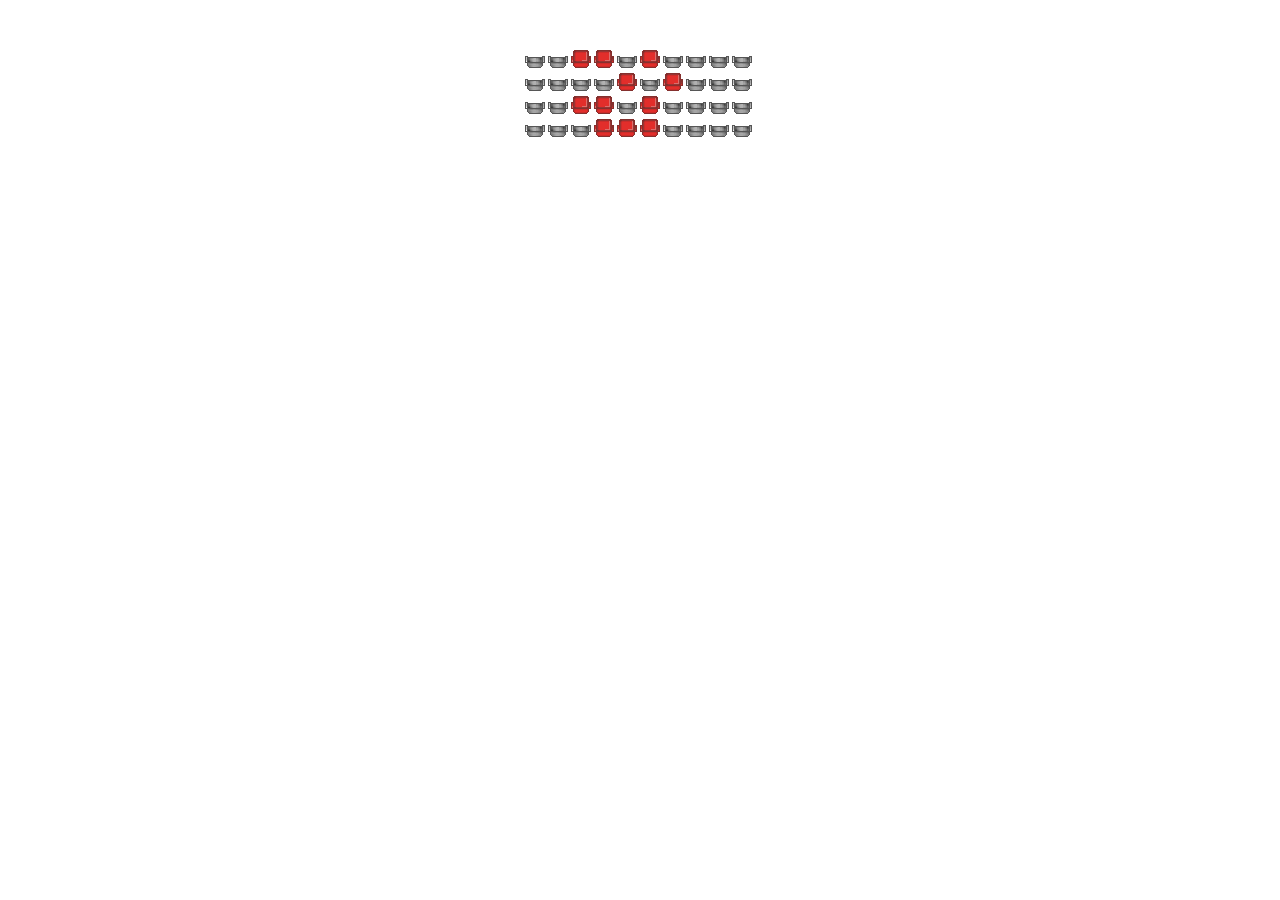
==== butacas.html @ 47b9cdd8 "Se desarrollo formulario por etapas" ====
<!DOCTYPE html>
<html lang="en">

<head>
    <meta charset="UTF-8">
    <meta http-equiv="X-UA-Compatible" content="IE=edge">
    <meta name="viewport" content="width=device-width, initial-scale=1.0">
    <link rel="stylesheet" href="css/butacas.css">
    <title>Document</title>
</head>

<body>
    <div class="butacas">
        <div class="fila">
            <div class="disponible" id="1-1"  onclick="butacas(id)"></div>
            <div class="disponible" id="1-2"  onclick="butacas(id)"></div>
            <div class="ocupado"    id="1-3"  onclick="butacas(id)"></div>
            <div class="ocupado"    id="1-4"  onclick="butacas(id)"></div>
            <div class="disponible" id="1-5"  onclick="butacas(id)"></div>
            <div class="ocupado"    id="1-6"  onclick="butacas(id)"></div>
            <div class="disponible" id="1-7"  onclick="butacas(id)"></div>
            <div class="disponible" id="1-8"  onclick="butacas(id)"></div>
            <div class="disponible" id="1-9"  onclick="butacas(id)"></div>
            <div class="disponible" id="1-10" onclick="butacas(id)"></div>
        </div>
        <div class="fila">
            <div class="disponible" id="2-1"  onclick="butacas(id)"></div>
            <div class="disponible" id="2-2"  onclick="butacas(id)"></div>
            <div class="disponible" id="2-3"  onclick="butacas(id)"></div>
            <div class="disponible" id="2-4"  onclick="butacas(id)"></div>
            <div class="ocupado"    id="2-5"  onclick="butacas(id)"></div>
            <div class="disponible" id="2-6"  onclick="butacas(id)"></div>
            <div class="ocupado"    id="2-7"  onclick="butacas(id)"></div>
            <div class="disponible" id="2-8"  onclick="butacas(id)"></div>
            <div class="disponible" id="2-9"  onclick="butacas(id)"></div>
            <div class="disponible" id="2-10"  onclick="butacas(id)"></div>
        </div>
        <div class="fila">
            <div class="disponible" id="3-1"  onclick="butacas(id)"></div>
            <div class="disponible" id="3-2"  onclick="butacas(id)"></div>
            <div class="ocupado"    id="3-3"  onclick="butacas(id)"></div>
            <div class="ocupado"    id="3-4"  onclick="butacas(id)"></div>
            <div class="disponible" id="3-5"  onclick="butacas(id)"></div>
            <div class="ocupado"    id="3-6"  onclick="butacas(id)"></div>
            <div class="disponible" id="3-7"  onclick="butacas(id)"></div>
            <div class="disponible" id="3-8"  onclick="butacas(id)"></div>
            <div class="disponible" id="3-9"  onclick="butacas(id)"></div>
            <div class="disponible" id="3-10"  onclick="butacas(id)"></div>
        </div>
        <div class="fila">
            <div class="disponible" id="4-1"  onclick="butacas(id)"></div>
            <div class="disponible" id="4-2"  onclick="butacas(id)"></div>
            <div class="disponible" id="4-3"  onclick="butacas(id)"></div>
            <div class="ocupado"    id="4-4"  onclick="butacas(id)"></div>
            <div class="ocupado"    id="4-5"  onclick="butacas(id)"></div>
            <div class="ocupado"    id="4-6"  onclick="butacas(id)"></div>
            <div class="disponible" id="4-7"  onclick="butacas(id)"></div>
            <div class="disponible" id="4-8"  onclick="butacas(id)"></div>
            <div class="disponible" id="4-9"  onclick="butacas(id)"></div>
            <div class="disponible" id="4-10"  onclick="butacas(id)"></div>
        </div>
    </div>

    <div id="cuadrado"></div>

    <script src="js/jquery-3.4.1.min.js"></script>
    <script src="js/butacas.js"></script>
</body>

</html>
---- css/butacas.css ----
* {
    box-sizing: border-box;
    margin: 0;
    padding: 0;
}

#pantalla{
    width: 100%;
    height: 23px;
    background-color: black;
    color: white;
    text-align: center;
}
.butacas{
    display: flex;
    margin-top: 50px;
    justify-content: center;
    flex-direction: column;
}

.fila{
    display: flex;
    justify-content: center;
}

.disponible {
    width: 23px;
    height: 23px;
    background-image: url(../img/seat-available.png);
    background-repeat: no-repeat;
}

.disponible:hover {
    background-image: url(../img/seat-hover.png);
    background-repeat: no-repeat;
}

.elegido {
    width: 23px;
    height: 23px;
    background-image: url(../img/seat-selected.png);
    background-repeat: no-repeat;
}

.ocupado {
    width: 23px;
    height: 23px;
    background-image: url(../img/seat-unavailable.png);
    background-repeat: no-repeat;
}
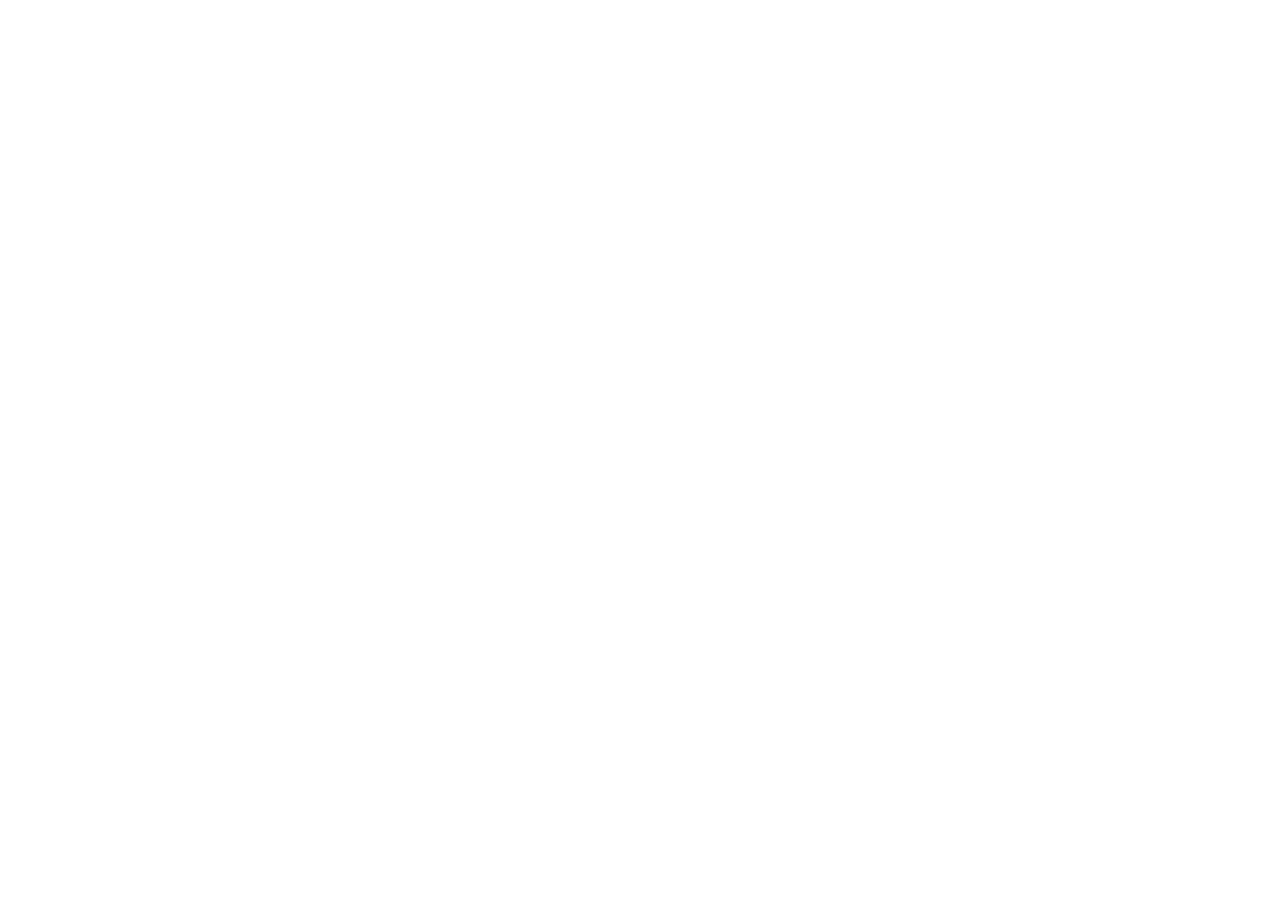
==== commit f3f6f799: "Se finalizo validacion y recoleccion de butacas" ====
--- a/butacas.html
+++ b/butacas.html
@@ -10,56 +10,7 @@
 </head>
 
 <body>
-    <div class="butacas">
-        <div class="fila">
-            <div class="disponible" id="1-1"  onclick="butacas(id)"></div>
-            <div class="disponible" id="1-2"  onclick="butacas(id)"></div>
-            <div class="ocupado"    id="1-3"  onclick="butacas(id)"></div>
-            <div class="ocupado"    id="1-4"  onclick="butacas(id)"></div>
-            <div class="disponible" id="1-5"  onclick="butacas(id)"></div>
-            <div class="ocupado"    id="1-6"  onclick="butacas(id)"></div>
-            <div class="disponible" id="1-7"  onclick="butacas(id)"></div>
-            <div class="disponible" id="1-8"  onclick="butacas(id)"></div>
-            <div class="disponible" id="1-9"  onclick="butacas(id)"></div>
-            <div class="disponible" id="1-10" onclick="butacas(id)"></div>
-        </div>
-        <div class="fila">
-            <div class="disponible" id="2-1"  onclick="butacas(id)"></div>
-            <div class="disponible" id="2-2"  onclick="butacas(id)"></div>
-            <div class="disponible" id="2-3"  onclick="butacas(id)"></div>
-            <div class="disponible" id="2-4"  onclick="butacas(id)"></div>
-            <div class="ocupado"    id="2-5"  onclick="butacas(id)"></div>
-            <div class="disponible" id="2-6"  onclick="butacas(id)"></div>
-            <div class="ocupado"    id="2-7"  onclick="butacas(id)"></div>
-            <div class="disponible" id="2-8"  onclick="butacas(id)"></div>
-            <div class="disponible" id="2-9"  onclick="butacas(id)"></div>
-            <div class="disponible" id="2-10"  onclick="butacas(id)"></div>
-        </div>
-        <div class="fila">
-            <div class="disponible" id="3-1"  onclick="butacas(id)"></div>
-            <div class="disponible" id="3-2"  onclick="butacas(id)"></div>
-            <div class="ocupado"    id="3-3"  onclick="butacas(id)"></div>
-            <div class="ocupado"    id="3-4"  onclick="butacas(id)"></div>
-            <div class="disponible" id="3-5"  onclick="butacas(id)"></div>
-            <div class="ocupado"    id="3-6"  onclick="butacas(id)"></div>
-            <div class="disponible" id="3-7"  onclick="butacas(id)"></div>
-            <div class="disponible" id="3-8"  onclick="butacas(id)"></div>
-            <div class="disponible" id="3-9"  onclick="butacas(id)"></div>
-            <div class="disponible" id="3-10"  onclick="butacas(id)"></div>
-        </div>
-        <div class="fila">
-            <div class="disponible" id="4-1"  onclick="butacas(id)"></div>
-            <div class="disponible" id="4-2"  onclick="butacas(id)"></div>
-            <div class="disponible" id="4-3"  onclick="butacas(id)"></div>
-            <div class="ocupado"    id="4-4"  onclick="butacas(id)"></div>
-            <div class="ocupado"    id="4-5"  onclick="butacas(id)"></div>
-            <div class="ocupado"    id="4-6"  onclick="butacas(id)"></div>
-            <div class="disponible" id="4-7"  onclick="butacas(id)"></div>
-            <div class="disponible" id="4-8"  onclick="butacas(id)"></div>
-            <div class="disponible" id="4-9"  onclick="butacas(id)"></div>
-            <div class="disponible" id="4-10"  onclick="butacas(id)"></div>
-        </div>
-    </div>
+    <div class="butacas"></div>
 
     <div id="cuadrado"></div>
 
